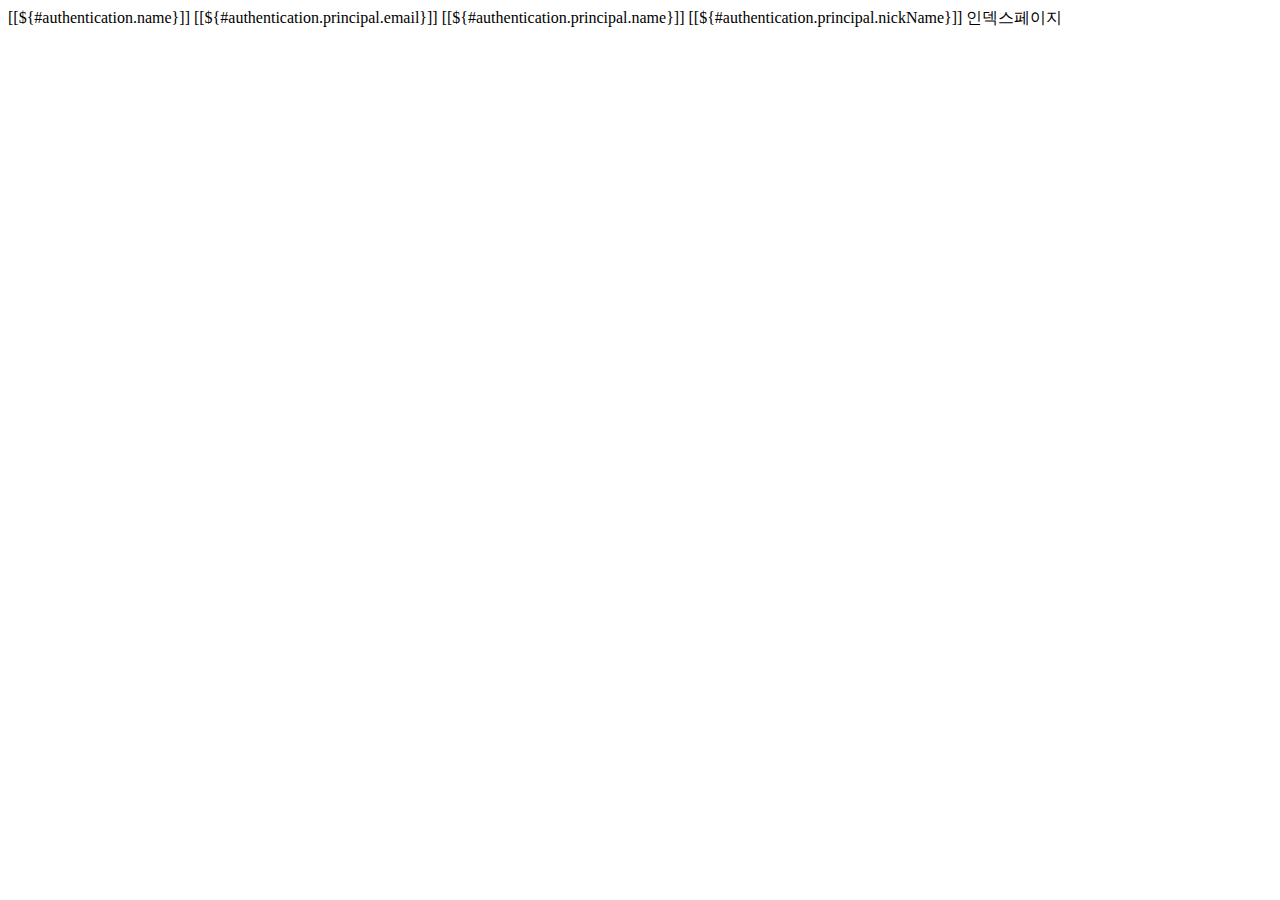
==== src/main/resources/templates/index.html @ 0b6b58d2 "연습2" ====
<!DOCTYPE html>
<html xmlns:th="http://www.thymeleaf.org" lang="en">
<head>
    <meta charset="UTF-8">
    <title>Title</title>
</head>
<body>
    <span>[[${#authentication.name}]]</span>
    <span>[[${#authentication.principal.email}]]</span>
    <span>[[${#authentication.principal.name}]]</span>
    <span>[[${#authentication.principal.nickName}]]</span>
    인덱스페이지
</body>
</html>
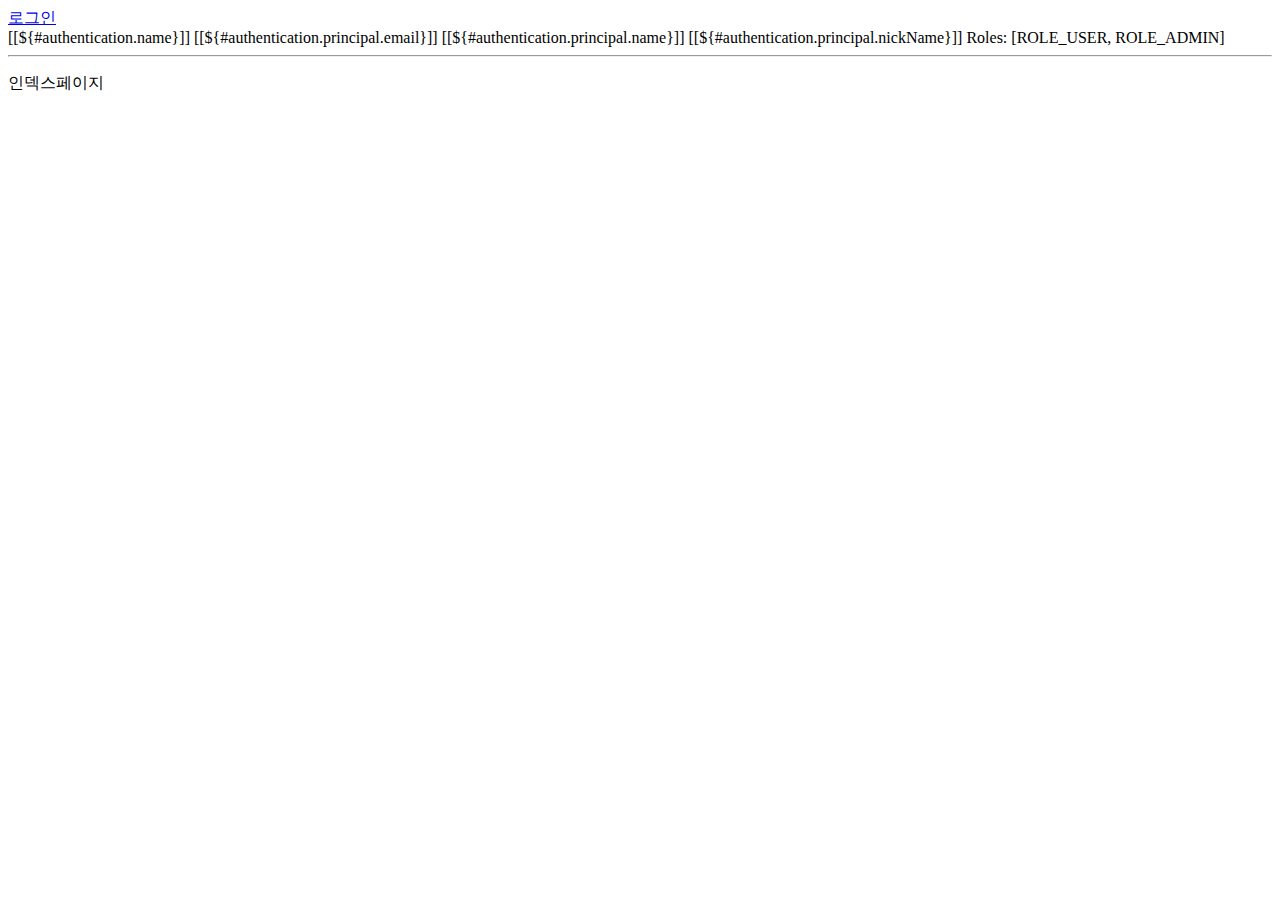
==== commit c9998122: "연습2- 타임리프 메서드 시큐리티 적용" ====
--- a/src/main/resources/templates/index.html
+++ b/src/main/resources/templates/index.html
@@ -1,14 +1,22 @@
 <!DOCTYPE html>
-<html xmlns:th="http://www.thymeleaf.org" lang="en">
+<html xmlns:th="http://www.thymeleaf.org" lang="en"
+      xmlns:sec="http://www.thymeleaf.org/extras/spring-security">
 <head>
     <meta charset="UTF-8">
     <title>Title</title>
 </head>
+<!-- https://www.thymeleaf.org/doc/articles/springsecurity.html -->
 <body>
+    <!-- Method Security : isAnonymous(), isAuthenticated() -->
+    <div sec:authorize="isAnonymous()">
+        <a href="/signin">로그인</a>
+    </div>
     <span>[[${#authentication.name}]]</span>
-    <span>[[${#authentication.principal.email}]]</span>
-    <span>[[${#authentication.principal.name}]]</span>
-    <span>[[${#authentication.principal.nickName}]]</span>
-    인덱스페이지
+    <span th:if="${#authorization.expression('isAuthenticated()')}">[[${#authentication.principal.email}]]</span>
+    <span sec:authorize="isAuthenticated()">[[${#authentication.principal.name}]]</span>
+    <span sec:authorize="isAuthenticated()">[[${#authentication.principal.nickName}]]</span>
+    Roles: <span sec:authorize="isAuthenticated()" sec:authentication="principal.authorities">[ROLE_USER, ROLE_ADMIN]</span>
+    <hr>
+    <p>인덱스페이지</p>
 </body>
 </html>